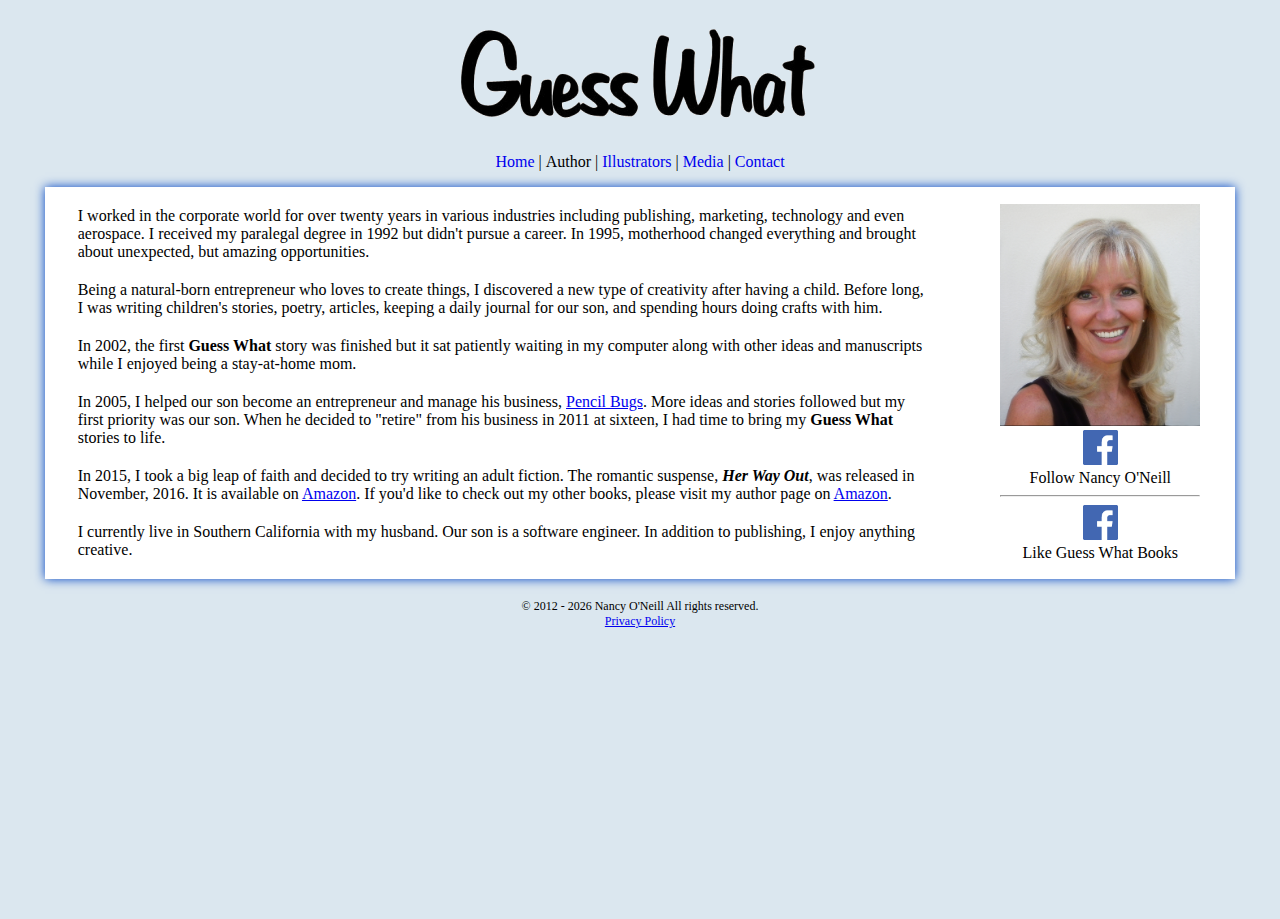
==== author.html @ 365220a6 "first gwb upload" ====
<!DOCTYPE html>
<html lang="en">

<head>
	<meta charset="UTF-8">
	<meta name="viewport" content="width=device-width, initial-scale=1.0">

	<title>Guess What Books - Author</title>

	<link rel="apple-touch-icon" sizes="180x180" href="/apple-touch-icon.png?v=2">
	<link rel="icon" type="image/png" sizes="32x32" href="/favicon-32x32.png?v=2">
	<link rel="icon" type="image/png" sizes="16x16" href="/favicon-16x16.png?v=2">
	<link rel="manifest" href="/site.webmanifest?v=2">
	<link rel="mask-icon" href="/safari-pinned-tab.svg?v=2" color="#5bbad5">
	<link rel="shortcut icon" href="/favicon.ico?v=2">
	<meta name="apple-mobile-web-app-title" content="Guess What Books">
	<meta name="application-name" content="Guess What Books">
	<meta name="msapplication-TileColor" content="#2d89ef">
	<meta name="theme-color" content="#ffffff">

	<meta name="keywords" content="guess what books, coloring book, composition book, journal, sketchbook, Guess What is on Grandpa's Farm, Guess What is at the North Pole, Guess What is in Grandma's Garden, Guess What is at the Zoo, Guess What is in the Ocean, Nancy O'Neill, Kids Around the World, rhyming, guessing game, picture books">
	<meta name="description" content="Nancy O'Neill is the author of the Guess What series which includes 9 books.">
	<meta name="author" content="Nancy O'Neill">

	<meta property="og:title" content="Guess What Books - Author">
	<meta property="og:url" content="http://guesswhatbooks.com/author">
	<meta property="og:description" content="Nancy O'Neill is the author of the Guess What series which includes 9 books.">
	<meta property="og:image" content="http://guesswhatbooks.com/images/Nancy%20O'Neill.jpg">

	<meta name="twitter:card" content="summary" />
	<meta name="twitter:site" content="@nancyjoneill" />
	<meta name="twitter:title" content="Guess What Books - Author" />
	<meta name="twitter:description" content="Nancy O'Neill is the author of the Guess What series which includes 9 books." />
	<meta name="twitter:image" content="http://guesswhatbooks.com/images/Nancy%20O'Neill.jpg" />


	<link rel="stylesheet" href="styles/main.css" type="text/css">

</head>

<body>
	<header>
		<div class="item-center">
			<a href="index">
				<img src="images/Guess What logo.gif" alt="Guess What Logo" class="img-responsive">
			</a>
		</div>
	</header>
	<nav>
		<ul>
			<li>
				<a href="index">Home</a>
			</li>
			<li>
				Author
			</li>
			<li>
				<a href="illustrators">Illustrators</a>
			</li>
			<li>
				<a href="media">Media</a>
			</li>
			<li>
				<a href="contact">Contact</a>
			</li>
		</ul>
	</nav>
	<section>
		<div class="container">
			<div class="item">
				<div class="container">
					<p class="item item-full-width inset-sm">
						I worked in the corporate world for over twenty years in various industries including publishing, marketing, technology and even aerospace. I received my paralegal degree in 1992 but didn't pursue a career. In 1995, motherhood changed everything and brought about unexpected, but amazing opportunities.
					</p>
					<p class="item item-full-width inset-sm">
						Being a natural-born entrepreneur who loves to create things, I discovered a new type of creativity after having a child. Before long, I was writing children's stories, poetry, articles, keeping a daily journal for our son, and spending hours doing crafts with him.
					</p>
					<p class="item item-full-width inset-sm">
						In 2002, the first
						<text class="brand">Guess What</text> story was finished but it sat patiently waiting in my computer along with other ideas and manuscripts while I enjoyed being a stay-at-home mom.
					</p>
					<p class="item item-full-width inset-sm">
						In 2005, I helped our son become an entrepreneur and manage his business,
						<a href="http://www.pencilbugs.com" rel="noopener">Pencil Bugs</a>. More ideas and stories followed but my first priority was our son. When he decided to "retire" from his business in 2011 at sixteen, I had time to bring my
						<text class="brand">Guess What</text> stories to life.
					</p>
					<p class="item item-full-width inset-sm">
						In 2015, I took a big leap of faith and decided to try writing an adult fiction. The romantic suspense,
						<text class="book-title">Her Way Out</text>, was released in November, 2016. It is available on <a href="https://www.amazon.com/Her-Way-Out/dp/1537090569" target="_blank" rel="noopener">Amazon</a>. If you'd like to check out my other books, please visit my author page on 
						<a href="https://www.amazon.com/Nancy-ONeill/e/B007Z6V2V8" target="_blank" rel="noopener">Amazon</a>.
					</p>
										<p class="item item-full-width inset-sm">
						I currently live in Southern California with my husband. Our son is a software engineer. In addition to publishing, I enjoy anything creative.  
					</p>
					
				</div>
			</div>
			<div class="item item-center item-img item-flex-v-center inset-sm">
				<img src="images/Nancy O'Neill.jpg" alt="Nancy O'Neill Photo" class="img-responsive">
				<a href="http://www.facebook.com/onedotnancy" rel="noopener" target="_blank" class="text-no-style">
					<img src="images/FB Logo.png" alt="Nancy O'Neill Facebook Link" title="Nancy O'Neill Facebook" height="35">
				</a>
				<br> Follow Nancy O'Neill
				<hr>
				<a href="http://www.facebook.com/GuessWhatBooks" rel="noopener" target="_blank" class="text-no-style">
					<img src="images/FB Logo.png" alt="Guess What Books Facebook Link" title="Guess What Books Facebook Link" height="35">
				</a>
				<br> Like Guess What Books
			</div>
		</div>
	</section>
	<footer>
		<p class="item-center">
			© 2012 - <span id="copyrightYear"></span> Nancy O'Neill All rights reserved.<br>
			<a href="privacypolicy">Privacy Policy</a>
			<script>
				document.getElementById("copyrightYear").innerText = new Date().getFullYear();
			</script>
		</p>
	</footer>
</body>
</html>
---- styles/main.css ----
/*
Core HTML
*/

body {
	margin: auto;
	max-width: 1200px;
	padding: 5px;
	background: #dbe7ef;
	min-height: 101vh;
}

section {
	margin-top: 10px;
	display: block;
	box-shadow: 0px 0px 10px 0px rgb(0, 68, 196);
	padding-top: 5px;
	padding-bottom: 5px;
	background: #FFFFFF;
	margin-left: 5px;
	margin-right: 5px;
}

footer{
	margin-top: 20px;
	margin-bottom: 20px;
	font-size: 75%;
}

nav {
	display: block;
}

a{
	color: rgb(0, 0, 238);
}

/*
Generic
*/

.inset-sm {
	margin-left: 2.5%;
	margin-right: 2.5%;
}

.inset-md {
	margin-left: 7.5%;
	margin-right: 7.5%;
}

.inset-lg {
	margin-left: 15%;
	margin-right: 15%;
}

.inset-hg {
	margin-left: 25%;
	margin-right: 25%;
}

/*
Navbar
*/

nav>ul {
	list-style-type: none;
	padding: 0;
	text-align: center;
	margin-top: 0;
}

nav>ul>li {
	display: inline-block;
}

nav>ul>li::after {
	content: " | ";
}

nav>ul>li:nth-last-of-type(1)::after {
	content: "";
}

nav a {
	text-decoration: none;
}

/*
Flex
*/

.container {
	display: flex;
	flex-direction: row;
	flex-wrap: wrap;
	justify-content: space-evenly;
	align-items: stretch;
	align-content: flex-start;
	height: 100%;
}

.item {
	flex-grow: 1;
	flex-basis: 33.3333%;
	flex-basis: 200px;
	padding: 5px;
}

.item-half{
	flex-grow: 1;
	flex-basis: 50%;
	flex-basis: 500px;
	padding: 5px;
}

.item-flex-v-bottom {
	align-self: flex-end;
}

.item-flex-v-center {
	align-self: center;
}

.item-center {
	text-align: center;
}

.item-img {
	max-width: 200px;
}

.item-full-width {
	flex-basis: 100%;
}

/*
Images
*/

.img-responsive {
	max-width: 100%;
	min-width: 100px;
}
/*
Text
*/

p {
	margin-top: 5px;
	margin-bottom: 5px;
}

.brand {
	font-weight: bold;
}

.book-title {
	font-weight: bold;
	font-style: italic;
}

.text-attention {
	color: rgb(0, 68, 196);
	font-weight: bold;
	text-transform: uppercase;
}

.text-sm {
	font-size: 75%;
}

.text-md{
	font-size: 90%;
}

.text-no-style{
	text-decoration: none;
	font-weight: normal;
}

.qa-cell{
	margin-top: 10px;
	margin-bottom: 10px;
}

.qa-q{
	font-weight: bold;
	display: block;
}

.qa-a{
	display: block;
}

/*
Media Queries
*/

@media screen and (max-width: 480px) {
	nav>ul>li {
		display: block;
	}
	nav>ul>li::after {
		content: "";
	}
}
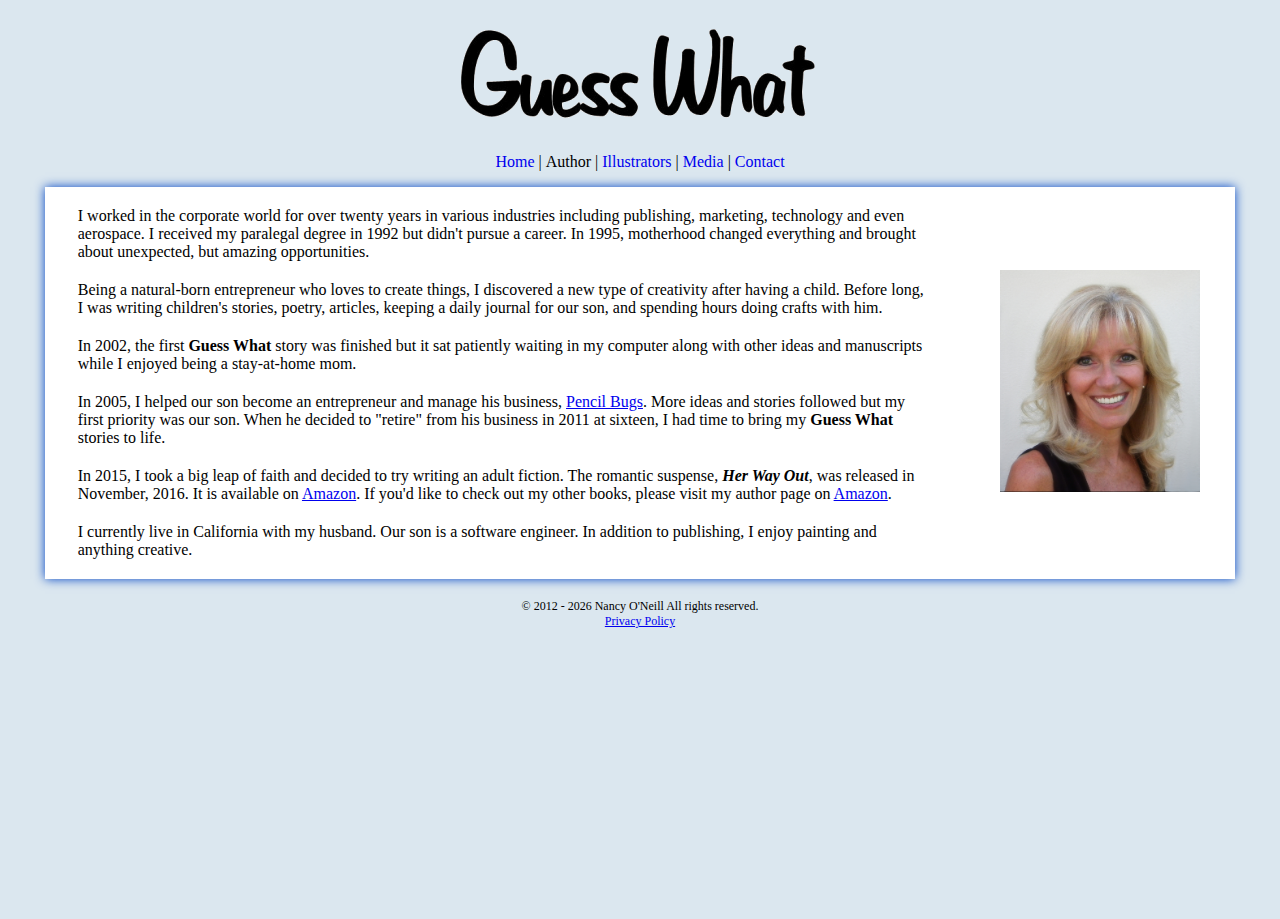
==== commit d4ef116e: "remove FB icons" ====
--- a/author.html
+++ b/author.html
@@ -90,23 +90,14 @@
 						<a href="https://www.amazon.com/Nancy-ONeill/e/B007Z6V2V8" target="_blank" rel="noopener">Amazon</a>.
 					</p>
 										<p class="item item-full-width inset-sm">
-						I currently live in Southern California with my husband. Our son is a software engineer. In addition to publishing, I enjoy anything creative.  
+						I currently live in California with my husband. Our son is a software engineer. In addition to publishing, I enjoy painting and anything creative.  
 					</p>
 					
 				</div>
 			</div>
 			<div class="item item-center item-img item-flex-v-center inset-sm">
 				<img src="images/Nancy O'Neill.jpg" alt="Nancy O'Neill Photo" class="img-responsive">
-				<a href="http://www.facebook.com/onedotnancy" rel="noopener" target="_blank" class="text-no-style">
-					<img src="images/FB Logo.png" alt="Nancy O'Neill Facebook Link" title="Nancy O'Neill Facebook" height="35">
-				</a>
-				<br> Follow Nancy O'Neill
-				<hr>
-				<a href="http://www.facebook.com/GuessWhatBooks" rel="noopener" target="_blank" class="text-no-style">
-					<img src="images/FB Logo.png" alt="Guess What Books Facebook Link" title="Guess What Books Facebook Link" height="35">
-				</a>
-				<br> Like Guess What Books
-			</div>
+				</div>
 		</div>
 	</section>
 	<footer>
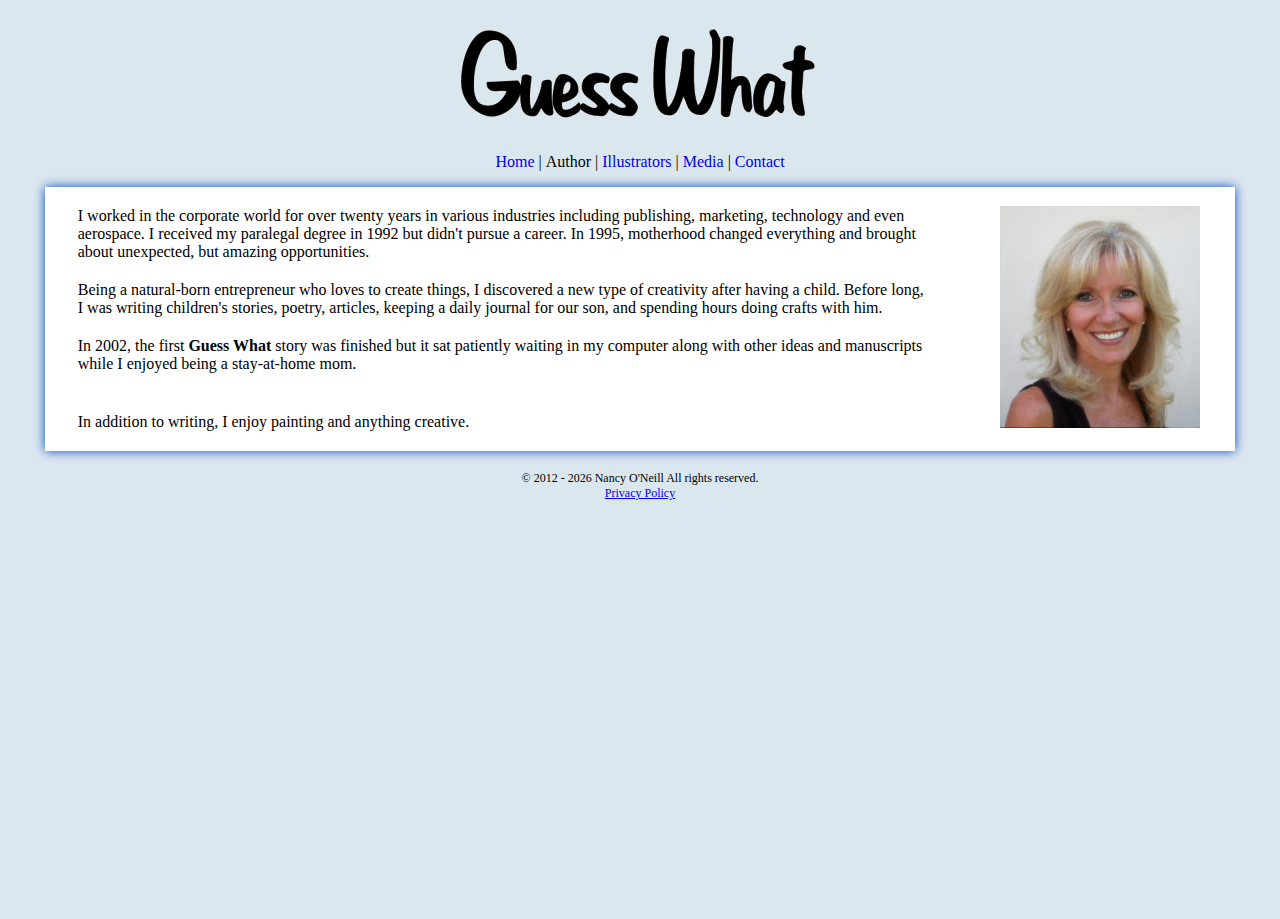
==== commit 4ed80885: "update 3-20-24" ====
--- a/author.html
+++ b/author.html
@@ -80,17 +80,8 @@
 						<text class="brand">Guess What</text> story was finished but it sat patiently waiting in my computer along with other ideas and manuscripts while I enjoyed being a stay-at-home mom.
 					</p>
 					<p class="item item-full-width inset-sm">
-						In 2005, I helped our son become an entrepreneur and manage his business,
-						<a href="http://www.pencilbugs.com" rel="noopener">Pencil Bugs</a>. More ideas and stories followed but my first priority was our son. When he decided to "retire" from his business in 2011 at sixteen, I had time to bring my
-						<text class="brand">Guess What</text> stories to life.
-					</p>
 					<p class="item item-full-width inset-sm">
-						In 2015, I took a big leap of faith and decided to try writing an adult fiction. The romantic suspense,
-						<text class="book-title">Her Way Out</text>, was released in November, 2016. It is available on <a href="https://www.amazon.com/Her-Way-Out/dp/1537090569" target="_blank" rel="noopener">Amazon</a>. If you'd like to check out my other books, please visit my author page on 
-						<a href="https://www.amazon.com/Nancy-ONeill/e/B007Z6V2V8" target="_blank" rel="noopener">Amazon</a>.
-					</p>
-										<p class="item item-full-width inset-sm">
-						I currently live in California with my husband. Our son is a software engineer. In addition to publishing, I enjoy painting and anything creative.  
+						In addition to writing, I enjoy painting and anything creative.  
 					</p>
 					
 				</div>
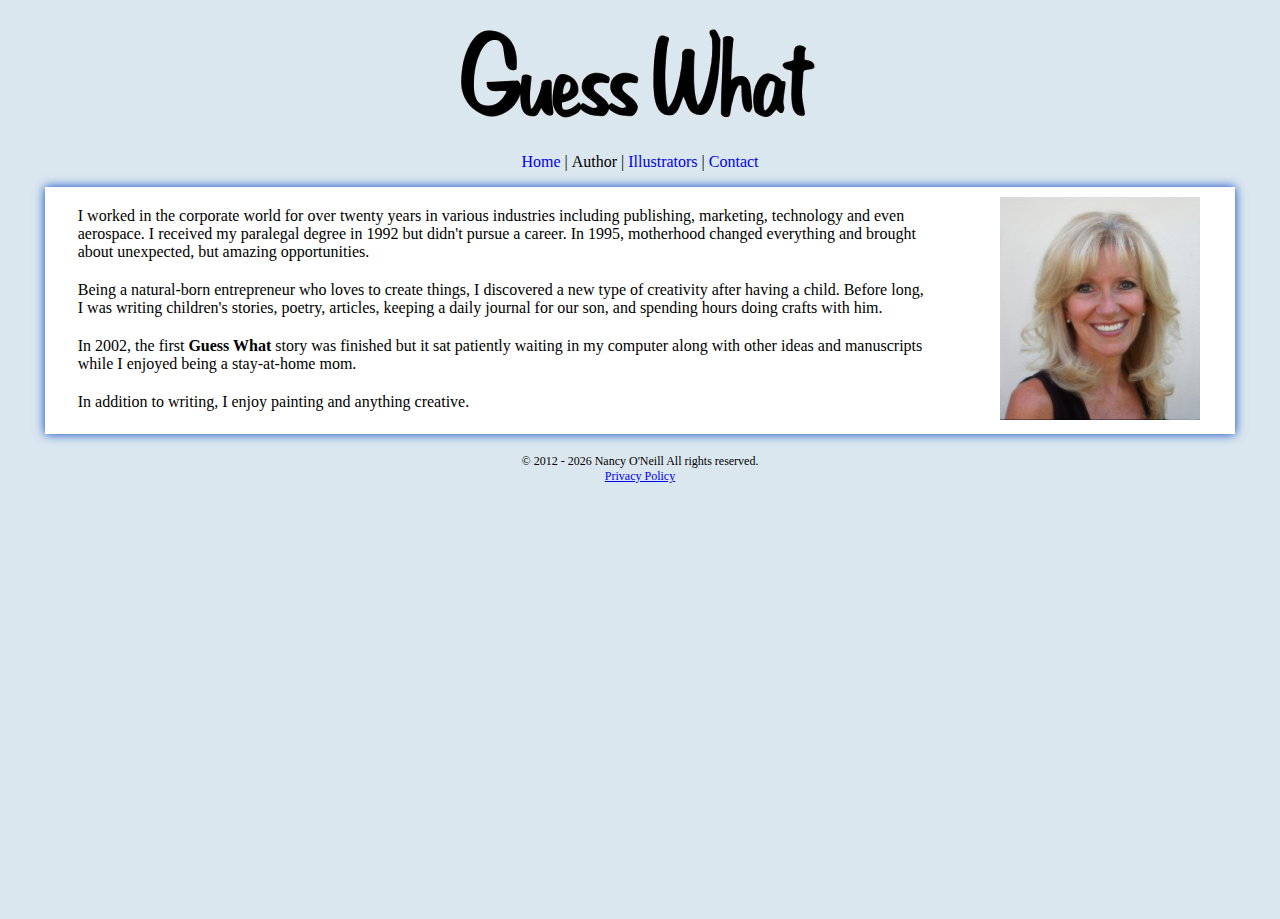
==== commit fa2a9c65: "forgot to remove media button" ====
--- a/author.html
+++ b/author.html
@@ -58,9 +58,6 @@
 				<a href="illustrators">Illustrators</a>
 			</li>
 			<li>
-				<a href="media">Media</a>
-			</li>
-			<li>
 				<a href="contact">Contact</a>
 			</li>
 		</ul>
@@ -79,7 +76,6 @@
 						In 2002, the first
 						<text class="brand">Guess What</text> story was finished but it sat patiently waiting in my computer along with other ideas and manuscripts while I enjoyed being a stay-at-home mom.
 					</p>
-					<p class="item item-full-width inset-sm">
 					<p class="item item-full-width inset-sm">
 						In addition to writing, I enjoy painting and anything creative.  
 					</p>
